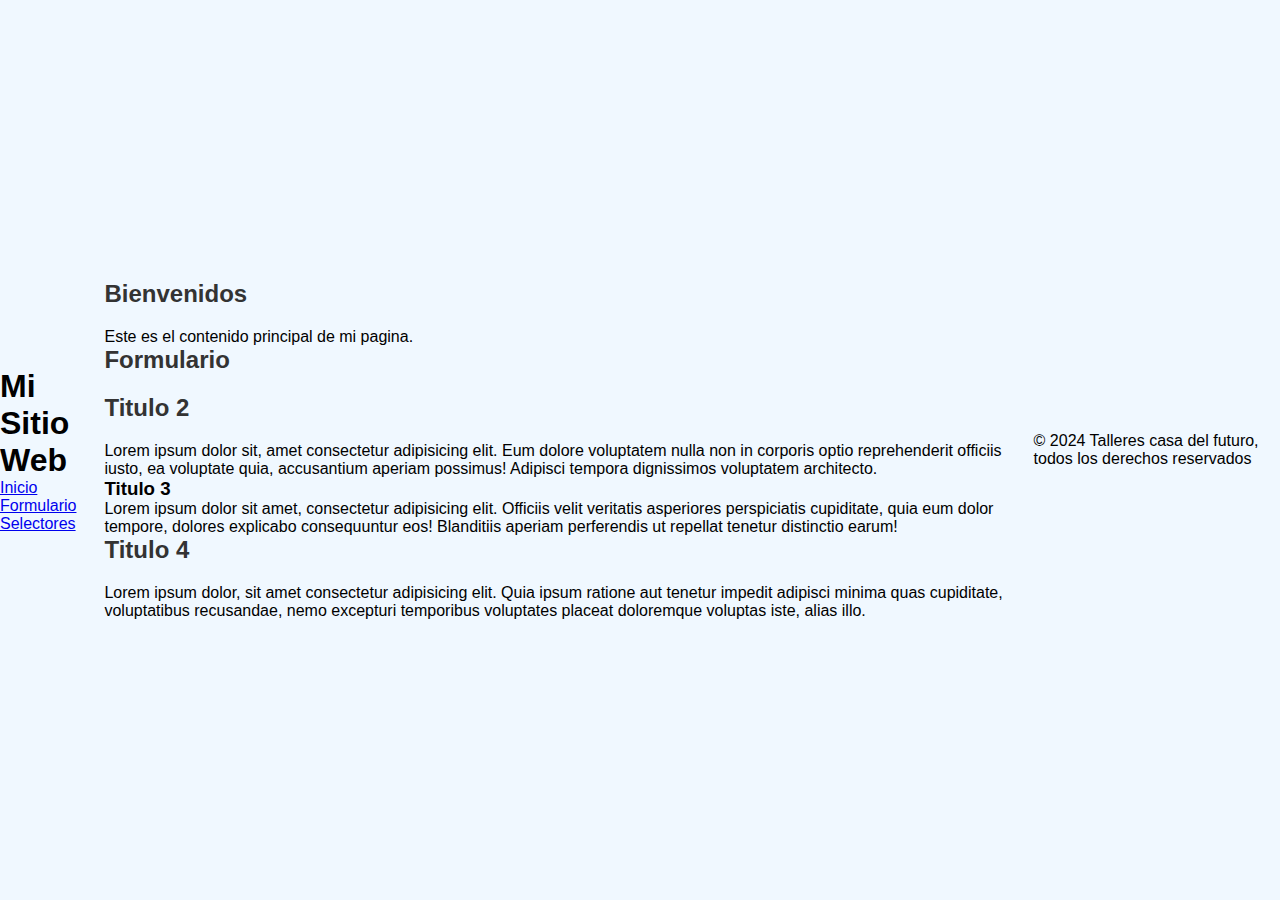
==== etiquetas_semanticas.html @ fdc9f2ae "carga de archivos de prueba" ====
<!DOCTYPE html>
<html lang="es">
<head>
        <meta charset="UTF-8">
        <meta name="viewport" content="width=device-width, initial-scale=1.0">
        <link rel="stylesheet" href="styles.css">
        <link rel="stylesheet" href="selectores.html">
        <link rel="stylesheet" href="index.html">
        <link rel="stylesheet" href="formulario.html">
        <title>Etiquetas Semanticas</title>
</head>
<body>
        <header>
                <h1>Mi Sitio Web</h1>
                <nav>
                        <ul>
                                <li><a href="index.html">Inicio</a></li>
                                <li><a href="formulario.html">Formulario</a></li>
                                <li><a href="selectores.html">Selectores</a></li>
                        </ul>
                </nav>
        </header>
        <main>
                <section id="inicio">
                        <h2>Bienvenidos</h2>
                        <p>Este es el contenido principal de mi pagina.</p>
                </section>
                <section>
                        <h2>Formulario</h2>
                        <article>
                                <div>
                                        <h2>Titulo 2</h2>
                                        <p>Lorem ipsum dolor sit, amet consectetur adipisicing elit. Eum dolore voluptatem nulla non in corporis optio reprehenderit officiis iusto, ea voluptate quia, accusantium aperiam possimus! Adipisci tempora dignissimos voluptatem architecto.</p>
                                </div>
                                <h3>Titulo 3</h3>
                                <p>Lorem ipsum dolor sit amet, consectetur adipisicing elit. Officiis velit veritatis asperiores perspiciatis cupiditate, quia eum dolor tempore, dolores explicabo consequuntur eos! Blanditiis aperiam perferendis ut repellat tenetur distinctio earum!</p>
                        </article>
                </section>
                <aside>
                        <h2>Titulo 4</h2>
                        <p>Lorem ipsum dolor, sit amet consectetur adipisicing elit. Quia ipsum ratione aut tenetur impedit adipisci minima quas cupiditate, voluptatibus recusandae, nemo excepturi temporibus voluptates placeat doloremque voluptas iste, alias illo.</p>
                </aside>
        </main>
        <footer>
                <p>&copy; 2024 Talleres casa del futuro, todos los derechos reservados</p>
        </footer>


</body>
</html>
---- styles.css ----
* {
    margin: 0;
    padding: 0;
    box-sizing: border-box;
}

body {
    font-family: Arial, sans-serif;
    display: flex;
    justify-content: center;
    align-items: center;
    height: 100vh;
    background-color: #f0f8ff;
}

.container {
    text-align: center;
    max-width: 600px;
    padding: 20px;
    background-color: #fff;
    border-radius: 8px;
    box-shadow: 0 4px 8px rgba(0, 0, 0, 0.2);
}

h2 {
    color: #333;
    margin-bottom: 20px;
}

form {
    display: flex;
    flex-direction: column;
    gap: 10px;
}

label {
    font-size: 16px;
    color: #555;
    cursor: pointer;
    display: inline-block;
    margin-right: 10px;
}

input[type="radio"] {
    accent-color: #007bff;
    margin-right: 5px;
    cursor: pointer;
}
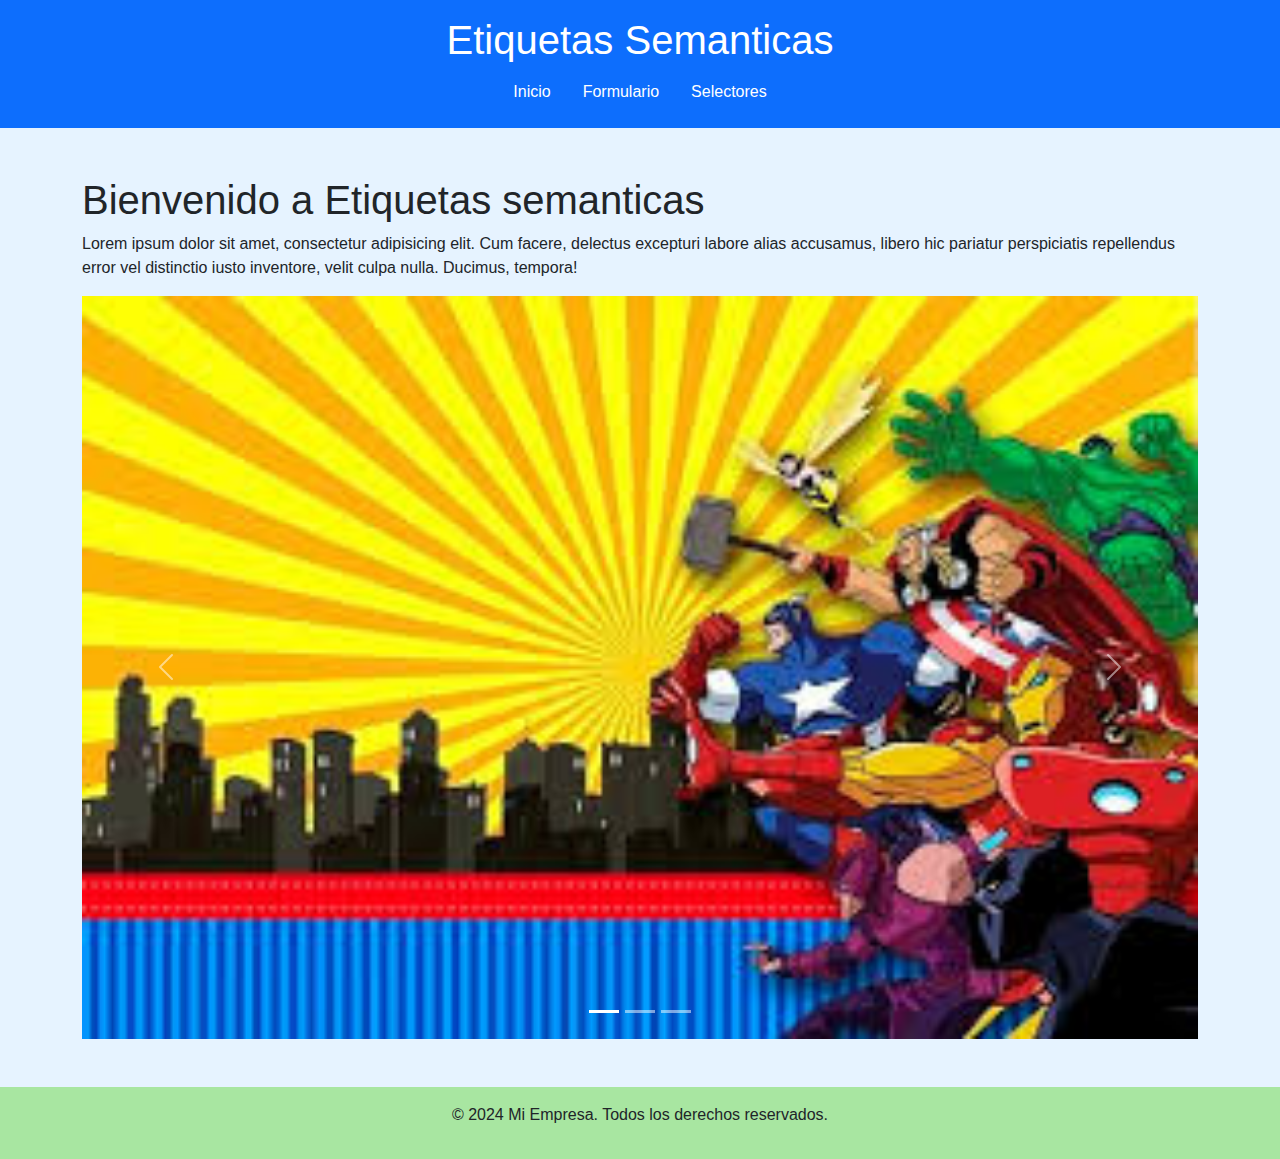
==== commit 394975a7: "se agregan archivos nuevos , flexbox, grid, javascript" ====
--- a/etiquetas_semanticas.html
+++ b/etiquetas_semanticas.html
@@ -1,50 +1,66 @@
 <!DOCTYPE html>
 <html lang="es">
 <head>
-        <meta charset="UTF-8">
-        <meta name="viewport" content="width=device-width, initial-scale=1.0">
-        <link rel="stylesheet" href="styles.css">
-        <link rel="stylesheet" href="selectores.html">
-        <link rel="stylesheet" href="index.html">
-        <link rel="stylesheet" href="formulario.html">
-        <title>Etiquetas Semanticas</title>
+    <meta charset="UTF-8">
+    <meta name="viewport" content="width=device-width, initial-scale=1.0">
+    <!-- Enlace al archivo CSS de Bootstrap -->
+    <link href="https://cdn.jsdelivr.net/npm/bootstrap@5.3.3/dist/css/bootstrap.min.css" rel="stylesheet" integrity="sha384-QWTKZyjpPEjISv5WaRU9OFeRpok6YctnYmDr5pNlyT2bRjXh0JMhjY6hW+ALEwIH" crossorigin="anonymous">
+    <link rel="stylesheet" href="styles.css">
+    <title>Etiquetas Semanticas</title>
 </head>
 <body>
-        <header>
-                <h1>Mi Sitio Web</h1>
+        <header class="bg-primary text-white text-center p-3">
+                <h1>Etiquetas Semanticas</h1>
                 <nav>
-                        <ul>
-                                <li><a href="index.html">Inicio</a></li>
-                                <li><a href="formulario.html">Formulario</a></li>
-                                <li><a href="selectores.html">Selectores</a></li>
-                        </ul>
+                    <ul class="nav justify-content-center">
+                        <li class="nav-item"><a class="nav-link text-white" href="index.html">Inicio</a></li>
+                        <li class="nav-item"><a class="nav-link text-white" href="formulario.html">Formulario</a></li>
+                        <li class="nav-item"><a class="nav-link text-white" href="selectores.html">Selectores</a></li>
+                    </ul>
                 </nav>
-        </header>
-        <main>
-                <section id="inicio">
-                        <h2>Bienvenidos</h2>
-                        <p>Este es el contenido principal de mi pagina.</p>
-                </section>
+            </header>
+
+    <main class="container mt-5">
+        <h1>Bienvenido a Etiquetas semanticas</h1>
+           <p class="highlight">Lorem ipsum dolor sit amet, consectetur adipisicing elit. Cum facere, delectus excepturi labore alias accusamus, libero hic pariatur perspiciatis repellendus error vel distinctio iusto inventore, velit culpa nulla. Ducimus, tempora!</p>
+
+           <div id="carouselExampleIndicators" class="carousel slide">
+                <div class="carousel-indicators">
+                  <button type="button" data-bs-target="#carouselExampleIndicators" data-bs-slide-to="0" class="active" aria-current="true" aria-label="Slide 1"></button>
+                  <button type="button" data-bs-target="#carouselExampleIndicators" data-bs-slide-to="1" aria-label="Slide 2"></button>
+                  <button type="button" data-bs-target="#carouselExampleIndicators" data-bs-slide-to="2" aria-label="Slide 3"></button>
+                </div>
                 <section>
-                        <h2>Formulario</h2>
-                        <article>
-                                <div>
-                                        <h2>Titulo 2</h2>
-                                        <p>Lorem ipsum dolor sit, amet consectetur adipisicing elit. Eum dolore voluptatem nulla non in corporis optio reprehenderit officiis iusto, ea voluptate quia, accusantium aperiam possimus! Adipisci tempora dignissimos voluptatem architecto.</p>
-                                </div>
-                                <h3>Titulo 3</h3>
-                                <p>Lorem ipsum dolor sit amet, consectetur adipisicing elit. Officiis velit veritatis asperiores perspiciatis cupiditate, quia eum dolor tempore, dolores explicabo consequuntur eos! Blanditiis aperiam perferendis ut repellat tenetur distinctio earum!</p>
-                        </article>
-                </section>
-                <aside>
-                        <h2>Titulo 4</h2>
-                        <p>Lorem ipsum dolor, sit amet consectetur adipisicing elit. Quia ipsum ratione aut tenetur impedit adipisci minima quas cupiditate, voluptatibus recusandae, nemo excepturi temporibus voluptates placeat doloremque voluptas iste, alias illo.</p>
-                </aside>
-        </main>
-        <footer>
-                <p>&copy; 2024 Talleres casa del futuro, todos los derechos reservados</p>
-        </footer>
 
+             
+                <div class="carousel-inner">
+                  <div class="carousel-item active">
+                    <img src="img/descarga (2).png" class="d-block w-100" alt="imagen2">
+                  </div>
+                  <div class="carousel-item">
+                    <img src="img/descarga (1).png" class="d-block w-100" alt="imagen1">
+                  </div>
+                  <div class="carousel-item">
+                    <img src="img/descarga (2).png" class="d-block w-100" alt="imagen3">
+                  </div>
+                </div>
+                <button class="carousel-control-prev" type="button" data-bs-target="#carouselExampleIndicators" data-bs-slide="prev">
+                  <span class="carousel-control-prev-icon" aria-hidden="true"></span>
+                  <span class="visually-hidden">Previous</span>
+                </button>
+                <button class="carousel-control-next" type="button" data-bs-target="#carouselExampleIndicators" data-bs-slide="next">
+                  <span class="carousel-control-next-icon" aria-hidden="true"></span>
+                  <span class="visually-hidden">Next</span>
+                </button>
+              </div> 
+              
+                         
+        </section>
+    </main>
+
+    <footer class="text-center mt-5 p-3">
+        <p>&copy; 2024 Mi Empresa. Todos los derechos reservados.</p>
+    </footer>
 
 </body>
-</html>+</html>
--- a/styles.css
+++ b/styles.css
@@ -1,49 +1,120 @@
-* {
-    margin: 0;
-    padding: 0;
-    box-sizing: border-box;
+/* Estilos globales */
+body {
+  margin: 0;
+  font-family: Arial, sans-serif;
+  background-color: #e6f3ff;
 }
 
-body {
-    font-family: Arial, sans-serif;
-    display: flex;
-    justify-content: center;
-    align-items: center;
-    height: 100vh;
-    background-color: #f0f8ff;
+/* Encabezado */
+.encabezado {
+  background-color: #a8e6a1;
+  text-align: center;
+  padding: 20px;
 }
 
-.container {
-    text-align: center;
-    max-width: 600px;
-    padding: 20px;
-    background-color: #fff;
-    border-radius: 8px;
-    box-shadow: 0 4px 8px rgba(0, 0, 0, 0.2);
+.encabezado h1 {
+  margin: 0;
+  color: #2b2b2b;
 }
 
-h2 {
-    color: #333;
-    margin-bottom: 20px;
+/* Menú de navegación */
+.navegacion {
+  background-color: #e2a8d3;
+  text-align: center;
+  padding: 15px;
 }
 
-form {
-    display: flex;
-    flex-direction: column;
-    gap: 10px;
+.navegacion p {
+  margin: 0;
+  color: white;
+  font-weight: bold;
 }
 
-label {
-    font-size: 16px;
-    color: #555;
-    cursor: pointer;
-    display: inline-block;
-    margin-right: 10px;
+/* Contenedor principal */
+.contenedor-principal {
+  display: flex;
+  background-color: #b484eb;
+  padding: 20px;
+  gap: 20px;
 }
 
-input[type="radio"] {
-    accent-color: #007bff;
-    margin-right: 5px;
-    cursor: pointer;
+/* Contenido */
+.contenido {
+  flex: 3;
+  display: flex;
+  flex-direction: column;
+  gap: 20px;
 }
 
+.seccion {
+  background-color: #dcdcff;
+  padding: 20px;
+  border-radius: 10px;
+}
+
+.seccion h2 {
+  color: #4e30a1;
+  margin-bottom: 10px;
+}
+
+/* Menú lateral */
+.menu-lateral {
+  flex: 1;
+  background-color: #f9c0c0;
+  padding: 20px;
+  border-radius: 10px;
+}
+
+.menu-lateral h2 {
+  margin-top: 0;
+  color: #6b1616;
+}
+
+.menu-lateral button {
+  display: block;
+  width: 100%;
+  margin: 10px 0;
+  padding: 10px;
+  background-color: #f2a8a8;
+  color: white;
+  border: none;
+  border-radius: 5px;
+  cursor: pointer;
+}
+
+.menu-lateral button:hover {
+  background-color: #e18989;
+}
+
+footer {
+  background-color: #a8e6a1;
+  text-align: center;
+  padding: 20px;
+}
+
+.contenedor-grid {
+  justify-content: space-between;
+  align-content: start;
+  border: red solid 3px;
+
+}
+
+.item1 {
+  grid-column-start: 1;
+  grid-column-end: 3;
+  display: flex;
+  flex-direction: column-reverse;
+}
+
+.contenedor-flex {
+  display: flex;
+  flex-direction: column;
+  border: green solid 1px;
+
+}
+
+@media (max-width: 768px) {
+  .contenedor-flex{
+    flex-direction: column;
+  }
+}